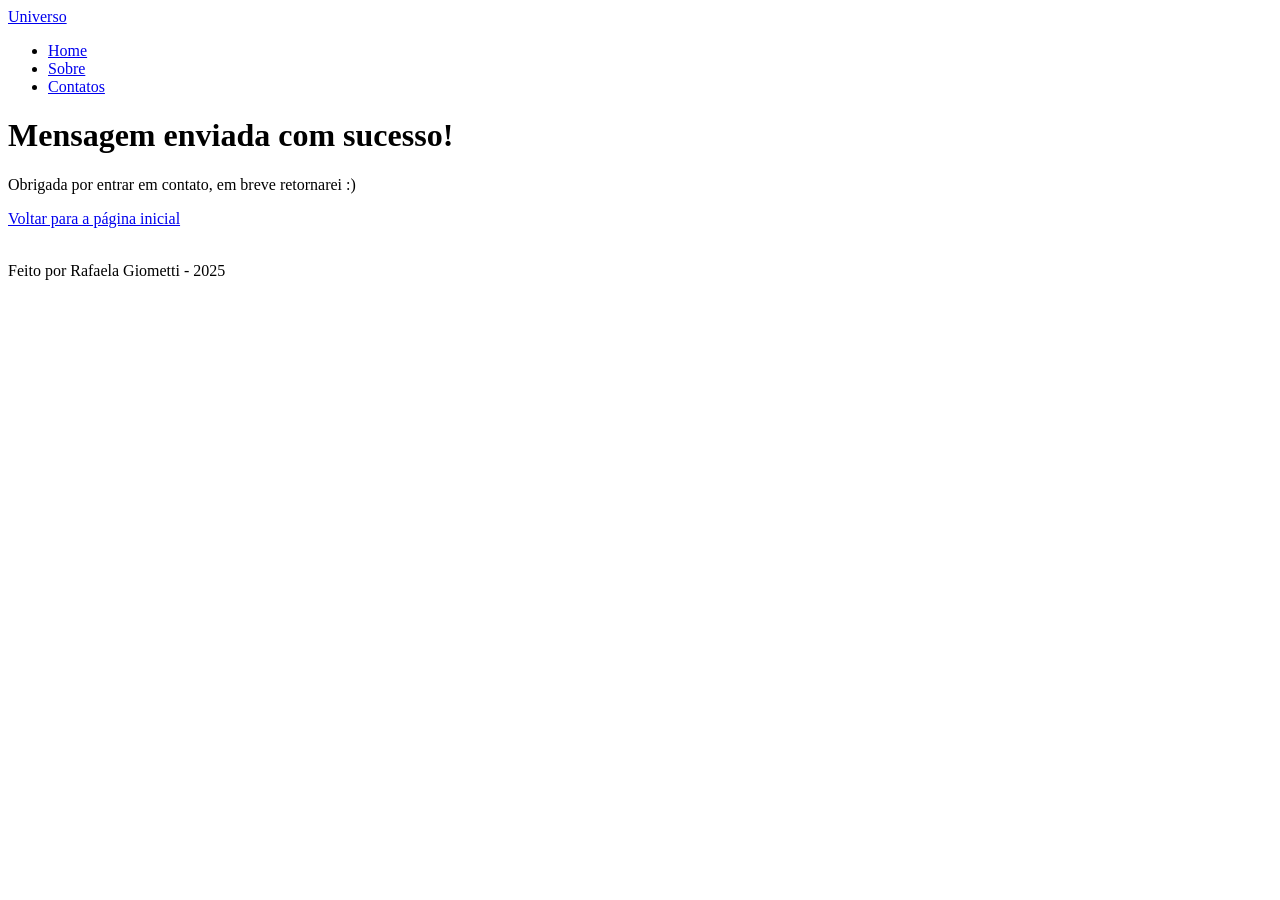
==== sucesso.html @ bb4b1be5 ":sparkles: Adicionando página de sucesso e configurando formulário para redirecionar" ====
<!DOCTYPE html>
<html lang="pt-br">
<head>
  <meta charset="UTF-8" />
  <meta name="viewport" content="width=device-width, initial-scale=1.0" />
  <meta name="description" content="Confirmação de envio - Portfólio da Rafaela" />
  <meta name="author" content="Rafaela de Souza Giometti" />
  <meta name="keywords" content="mensagem enviada, confirmação, sucesso, portfólio Rafaela" />
  <link rel="icon" type="image/svg" href="./assets/img/favicon.svg" />
  <title> Mensagem Enviada | Rafaela</title>
</head>
<body>

  <!-- Cabeçalho da página -->
  <header>
    <div id="header_content">
      <div id="título">
        <a href="index.html">Universo</a>
      </div>

      <div id="menu">
        <nav>
          <ul>
            <li><a href="index.html">Home</a></li>
            <li><a href="index.html#about">Sobre</a></li>
            <li><a href="index.html#contact">Contatos</a></li>
          </ul>
        </nav>
      </div>
    </div>
  </header>

  <!-- Seção Principal -->
  <main>
    <h1>Mensagem enviada com sucesso!</h1>
    <p>Obrigada por entrar em contato, em breve retornarei :)</p>
    <p><a href="index.html">Voltar para a página inicial</a></p>
  </main>

  <!-- Rodapé -->
  <footer>
    <br />
    Feito por Rafaela Giometti - 2025
  </footer>

</body>
</html>
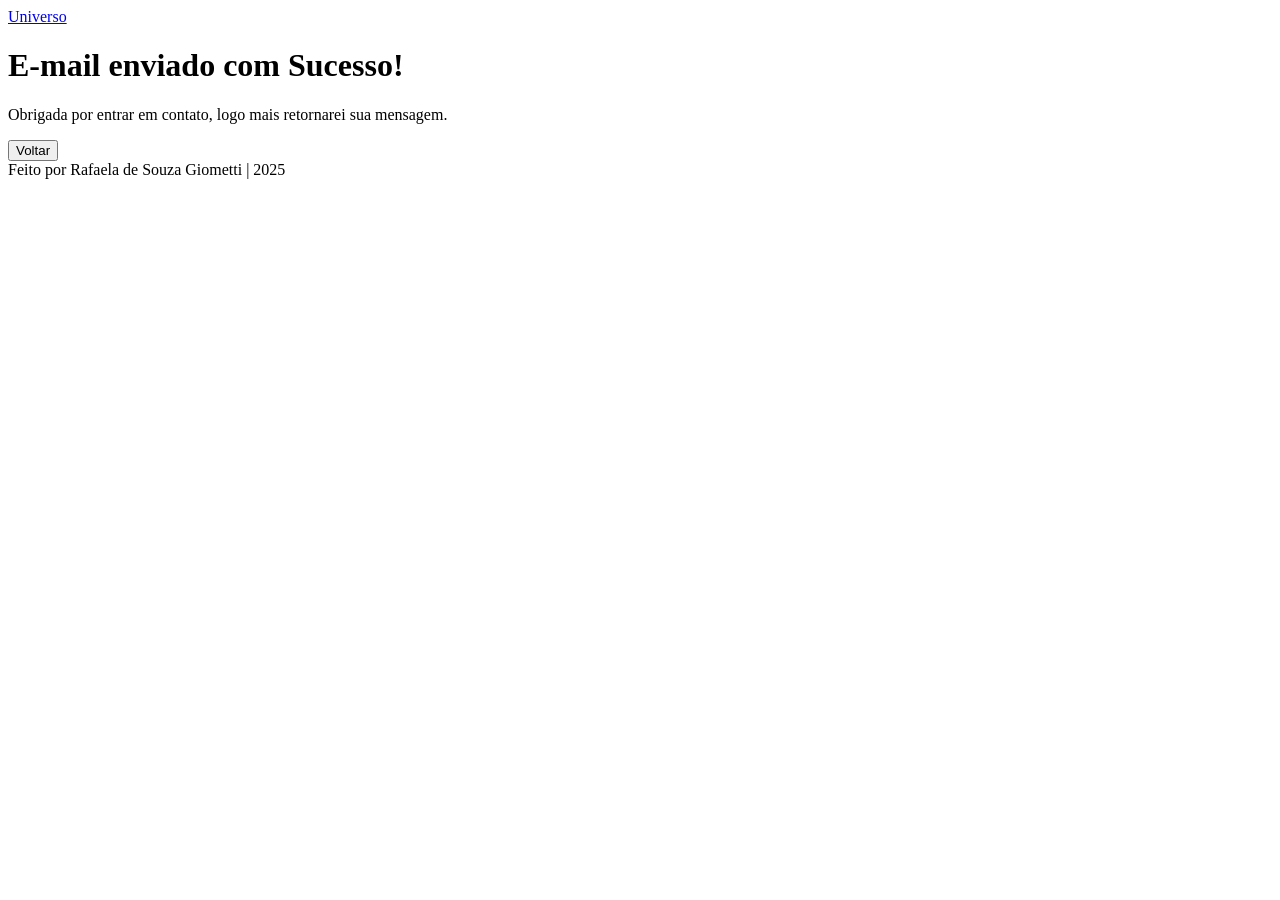
==== commit 37b2a3c0: ":sparkles: Ajustando página de sucesso, index e CSS" ====
--- a/sucesso.html
+++ b/sucesso.html
@@ -1,47 +1,45 @@
 <!DOCTYPE html>
 <html lang="pt-br">
 <head>
-  <meta charset="UTF-8" />
-  <meta name="viewport" content="width=device-width, initial-scale=1.0" />
-  <meta name="description" content="Confirmação de envio - Portfólio da Rafaela" />
-  <meta name="author" content="Rafaela de Souza Giometti" />
-  <meta name="keywords" content="mensagem enviada, confirmação, sucesso, portfólio Rafaela" />
-  <link rel="icon" type="image/svg" href="./assets/img/favicon.svg" />
-  <title> Mensagem Enviada | Rafaela</title>
+    <meta charset="UTF-8">
+ <link rel="preconnect" href="https://fonts.googleapis.com" />
+    <link rel="preconnect" href="https://fonts.gstatic.com" crossorigin />
+
+    <link
+      href="https://fonts.googleapis.com/css2?family=Poppins&display=swap"
+      rel="stylesheet"
+    />
+    <meta name="viewport" content="width=device-width, initial-scale=1.0">
+    <meta name="description" content="Obrigada por entrar em contato!">
+    <meta name="author" content="Rafaela Giometti" />
+    <meta name="keywords" content="portfólio, desenvolvedor, web, fullstack, HTML, CSS, JavaScrip, Java, Rafaela Giometti">
+    <link rel="icon" href="./assets/img/favicon.svg" />
+    <title>Portfólio - Rafaela Giometti</title>
 </head>
 <body>
+    <!-- Cabeçalho -->
+    <header>
+        <div id="header_content">
+            <div id="titulo">
+                <a href="#">Universo</a>
+            </div>
+        </div>
+    </header>
 
-  <!-- Cabeçalho da página -->
-  <header>
-    <div id="header_content">
-      <div id="título">
-        <a href="index.html">Universo</a>
-      </div>
+    <!-- Conteúdo da mensagem de sucesso -->
+    <main>
+        <div id="conteudo">
+            <div id="mensagem_sucesso">
+                <h1>E-mail enviado com Sucesso!</h1>
+                <p>Obrigada por entrar em contato, logo mais retornarei sua mensagem.</p>
+                <button id="botao_voltar">
+                    Voltar
+                </button>
+            </div>
+        </div>
+    </main>
 
-      <div id="menu">
-        <nav>
-          <ul>
-            <li><a href="index.html">Home</a></li>
-            <li><a href="index.html#about">Sobre</a></li>
-            <li><a href="index.html#contact">Contatos</a></li>
-          </ul>
-        </nav>
-      </div>
-    </div>
-  </header>
-
-  <!-- Seção Principal -->
-  <main>
-    <h1>Mensagem enviada com sucesso!</h1>
-    <p>Obrigada por entrar em contato, em breve retornarei :)</p>
-    <p><a href="index.html">Voltar para a página inicial</a></p>
-  </main>
-
-  <!-- Rodapé -->
-  <footer>
-    <br />
-    Feito por Rafaela Giometti - 2025
-  </footer>
-
+    <!-- Rodapé -->
+    <footer>Feito por Rafaela de Souza Giometti | 2025</footer>
 </body>
-</html>
+</html>
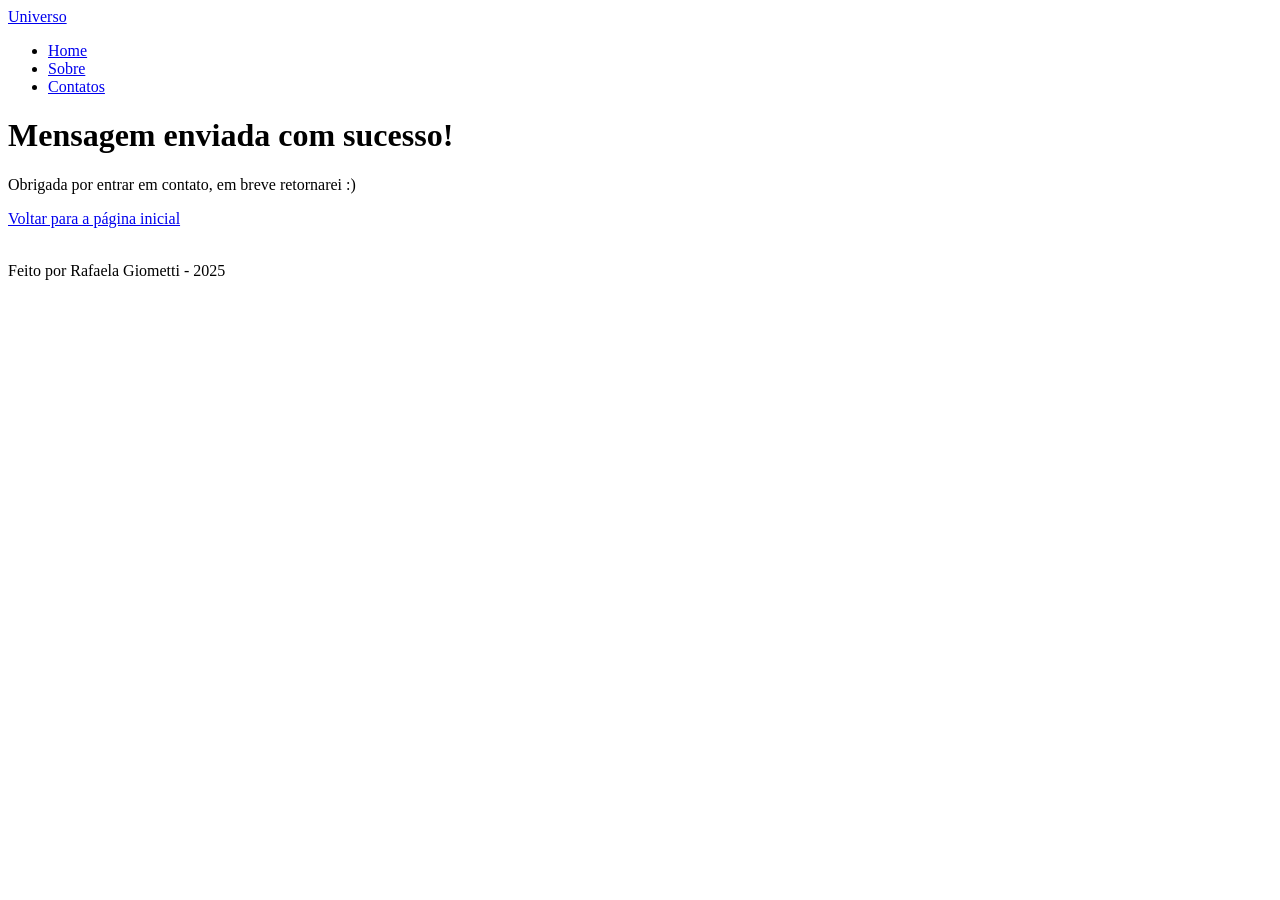
==== commit 21117296: "Merge bb4b1be5f7977c0f20c76b9f144cac8cbcb550bf into 9245ee351a8f75abe0b7b37f0f3b8124c07d170e" ====
--- a/sucesso.html
+++ b/sucesso.html
@@ -1,45 +1,47 @@
 <!DOCTYPE html>
 <html lang="pt-br">
 <head>
-    <meta charset="UTF-8">
- <link rel="preconnect" href="https://fonts.googleapis.com" />
-    <link rel="preconnect" href="https://fonts.gstatic.com" crossorigin />
-
-    <link
-      href="https://fonts.googleapis.com/css2?family=Poppins&display=swap"
-      rel="stylesheet"
-    />
-    <meta name="viewport" content="width=device-width, initial-scale=1.0">
-    <meta name="description" content="Obrigada por entrar em contato!">
-    <meta name="author" content="Rafaela Giometti" />
-    <meta name="keywords" content="portfólio, desenvolvedor, web, fullstack, HTML, CSS, JavaScrip, Java, Rafaela Giometti">
-    <link rel="icon" href="./assets/img/favicon.svg" />
-    <title>Portfólio - Rafaela Giometti</title>
+  <meta charset="UTF-8" />
+  <meta name="viewport" content="width=device-width, initial-scale=1.0" />
+  <meta name="description" content="Confirmação de envio - Portfólio da Rafaela" />
+  <meta name="author" content="Rafaela de Souza Giometti" />
+  <meta name="keywords" content="mensagem enviada, confirmação, sucesso, portfólio Rafaela" />
+  <link rel="icon" type="image/svg" href="./assets/img/favicon.svg" />
+  <title> Mensagem Enviada | Rafaela</title>
 </head>
 <body>
-    <!-- Cabeçalho -->
-    <header>
-        <div id="header_content">
-            <div id="titulo">
-                <a href="#">Universo</a>
-            </div>
-        </div>
-    </header>
 
-    <!-- Conteúdo da mensagem de sucesso -->
-    <main>
-        <div id="conteudo">
-            <div id="mensagem_sucesso">
-                <h1>E-mail enviado com Sucesso!</h1>
-                <p>Obrigada por entrar em contato, logo mais retornarei sua mensagem.</p>
-                <button id="botao_voltar">
-                    Voltar
-                </button>
-            </div>
-        </div>
-    </main>
+  <!-- Cabeçalho da página -->
+  <header>
+    <div id="header_content">
+      <div id="título">
+        <a href="index.html">Universo</a>
+      </div>
 
-    <!-- Rodapé -->
-    <footer>Feito por Rafaela de Souza Giometti | 2025</footer>
+      <div id="menu">
+        <nav>
+          <ul>
+            <li><a href="index.html">Home</a></li>
+            <li><a href="index.html#about">Sobre</a></li>
+            <li><a href="index.html#contact">Contatos</a></li>
+          </ul>
+        </nav>
+      </div>
+    </div>
+  </header>
+
+  <!-- Seção Principal -->
+  <main>
+    <h1>Mensagem enviada com sucesso!</h1>
+    <p>Obrigada por entrar em contato, em breve retornarei :)</p>
+    <p><a href="index.html">Voltar para a página inicial</a></p>
+  </main>
+
+  <!-- Rodapé -->
+  <footer>
+    <br />
+    Feito por Rafaela Giometti - 2025
+  </footer>
+
 </body>
-</html>+</html>
